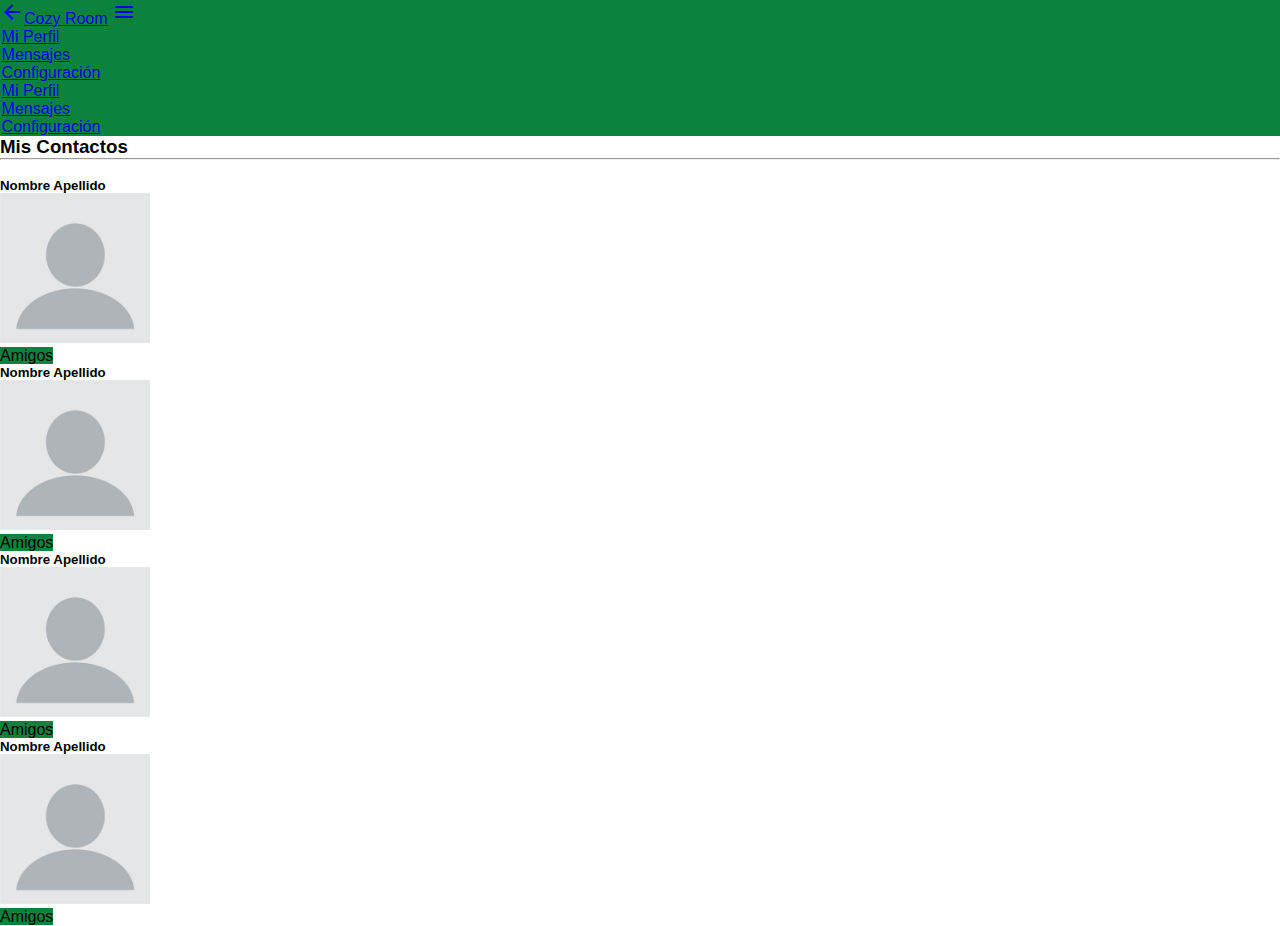
==== views/contactos.html @ add83fca "subiendo vista de contactos e inicio de vista de newsfeed" ====
<!DOCTYPE html>
<html lang="en">
<head>
    <meta charset="UTF-8">
    <meta name="viewport" content="width=device-width, initial-scale=1.0">
    <meta http-equiv="X-UA-Compatible" content="ie=edge">
    <title>Contactos</title>
     <!-- Framework Materialize CSS -->
     <link href="https://fonts.googleapis.com/icon?family=Material+Icons" rel="stylesheet">
     <link rel="stylesheet" href="../vendors/materialize/css/materialize.min.css">
     <!-- CSS Personalizado -->
     <link rel="stylesheet" href="../css/main.css"> 
</head>
<body>
  <!-- Nav Bar -->
  <nav>
      <div class="nav-wrapper">
        <a href="#" class="brand-logo left"><i class="material-icons">arrow_back</i>Cozy Room</a>
        <a href="#" data-activates="mobile-demo" class="right button-collapse"><i class="material-icons">menu</i></a>
        <ul class="right hide-on-med-and-down">
          <li><a href="perfil.html">Mi Perfil</a></li>
          <li><a href="#">Mensajes</a></li>
          <li><a href="#">Configuración</a></li>
        </ul>
        <ul class="side-nav" id="mobile-demo">
            <li><a href="perfil.html">Mi Perfil</a></li>
            <li><a href="#">Mensajes</a></li>
            <li><a href="#">Configuración</a></li>
        </ul>
  </nav>
  <!-- Conatiner con los contactos Mobile -->
  <div class="container">
    <div class="row">
      <div class="col s12">
        <h3>Mis Contactos</h3>
      </div>
    </div>
    <hr>
    <br>
    <div class="contacts">
    <div class="row">
      <div class="col s8">
        <h5>Nombre Apellido</h5>
      </div>
      <div class="col s4 center-align">
        <img src="../assets/images/profile_pic.jpg" alt="" class="circle" width="150" height="150">
      </div>
      <div class="col s2">
        <a class="waves-effect waves-light btn btn-color">Amigos</a>
      </div>
    </div>
    <div class="row">
      <div class="col s8">
        <h5>Nombre Apellido</h5>
      </div>
      <div class="col s4 center-align">
        <img src="../assets/images/profile_pic.jpg" alt="" class="circle" width="150" height="150">
      </div>
      <div class="col s2">
        <a class="waves-effect waves-light btn btn-color">Amigos</a>
      </div>
    </div>
    <div class="row">
      <div class="col s8">
        <h5>Nombre Apellido</h5>
      </div>
      <div class="col s4 center-align">
        <img src="../assets/images/profile_pic.jpg" alt="" class="circle" width="150" height="150">
      </div>
      <div class="col s2">
        <a class="waves-effect waves-light btn btn-color">Amigos</a>
      </div>
    </div>
    <div class="row">
      <div class="col s8">
        <h5>Nombre Apellido</h5>
      </div>
      <div class="col s4 center-align">
        <img src="../assets/images/profile_pic.jpg" alt="" class="circle" width="150" height="150">
      </div>
      <div class="col s2">
        <a class="waves-effect waves-light btn btn-color">Amigos</a>
      </div>
    </div>
  </div>
  <!-- Conatiner con los contactos Mobile -->
  </div>
    

  
  <!-- Libreria JQuery  -->
  <script src="../vendors/jquery/jquery-3.2.1.min.js"></script>
  <!-- JS Materialize -->
  <script src="../vendors/materialize/js/materialize.min.js"></script>
  <!-- JS personalizado -->
  <script src="../js/contactos.js"></script>
</body>
</html>
---- css/main.css ----
/** Clases generales **/
* {
  margin: 0;
  padding: 0;
  box-sizing: border-box;
  font-family: 'Roboto', sans-serif;
}
/** Altura del viewport **/
.vh100 {
  height: 100vh;
}
/** Contenedor centrado con Flex **/
.container-flex-column {
  display: flex;
  flex-direction: column;
  justify-content: center;
}
/* Aplicando flex inferior*/
.flex-lower {
  display: flex;
  flex-direction: column-reverse;
}
/** Elementos al centro **/
.item-flex-center {
  display: flex;
  justify-content: center;
  align-items: center;
}
.btn-color {
  /**background-color: #1B832C;**/
  background-color: #0B833E;
}
/** HTML INDEX **/
.splash{
  background: linear-gradient(rgb(35, 146, 63) 20%,rgb(65, 245, 146));
}

.splash h1 {
  color: beige;
  font-size: 4em;
  font-weight: bold;
}

/** HTML MAIN button **/
.btn-rg, .btn-is {
  margin-bottom: 10px;
}
.form-color{
  color:gray;
}
/** HTML PERFIL **/
.top-padding{
  padding-top: 10em;
}
/** HTML REGISTRY **/
.img-size {
  width: 200px;
}

.view-mobile {
  display: block;
}

.view-desktop {
  display: none;
}
@media(min-width:768px) {
  .view-mobile {
    display: none;
  }
  
  .view-desktop {
    display: block;
  }
  /** HTML MAIN **/
  
}
/**NAV BAR**/
nav {
  background-color:#0B833E;
}

nav li{
  margin-right:0.5rem; 
  margin-left:0.1rem;
}
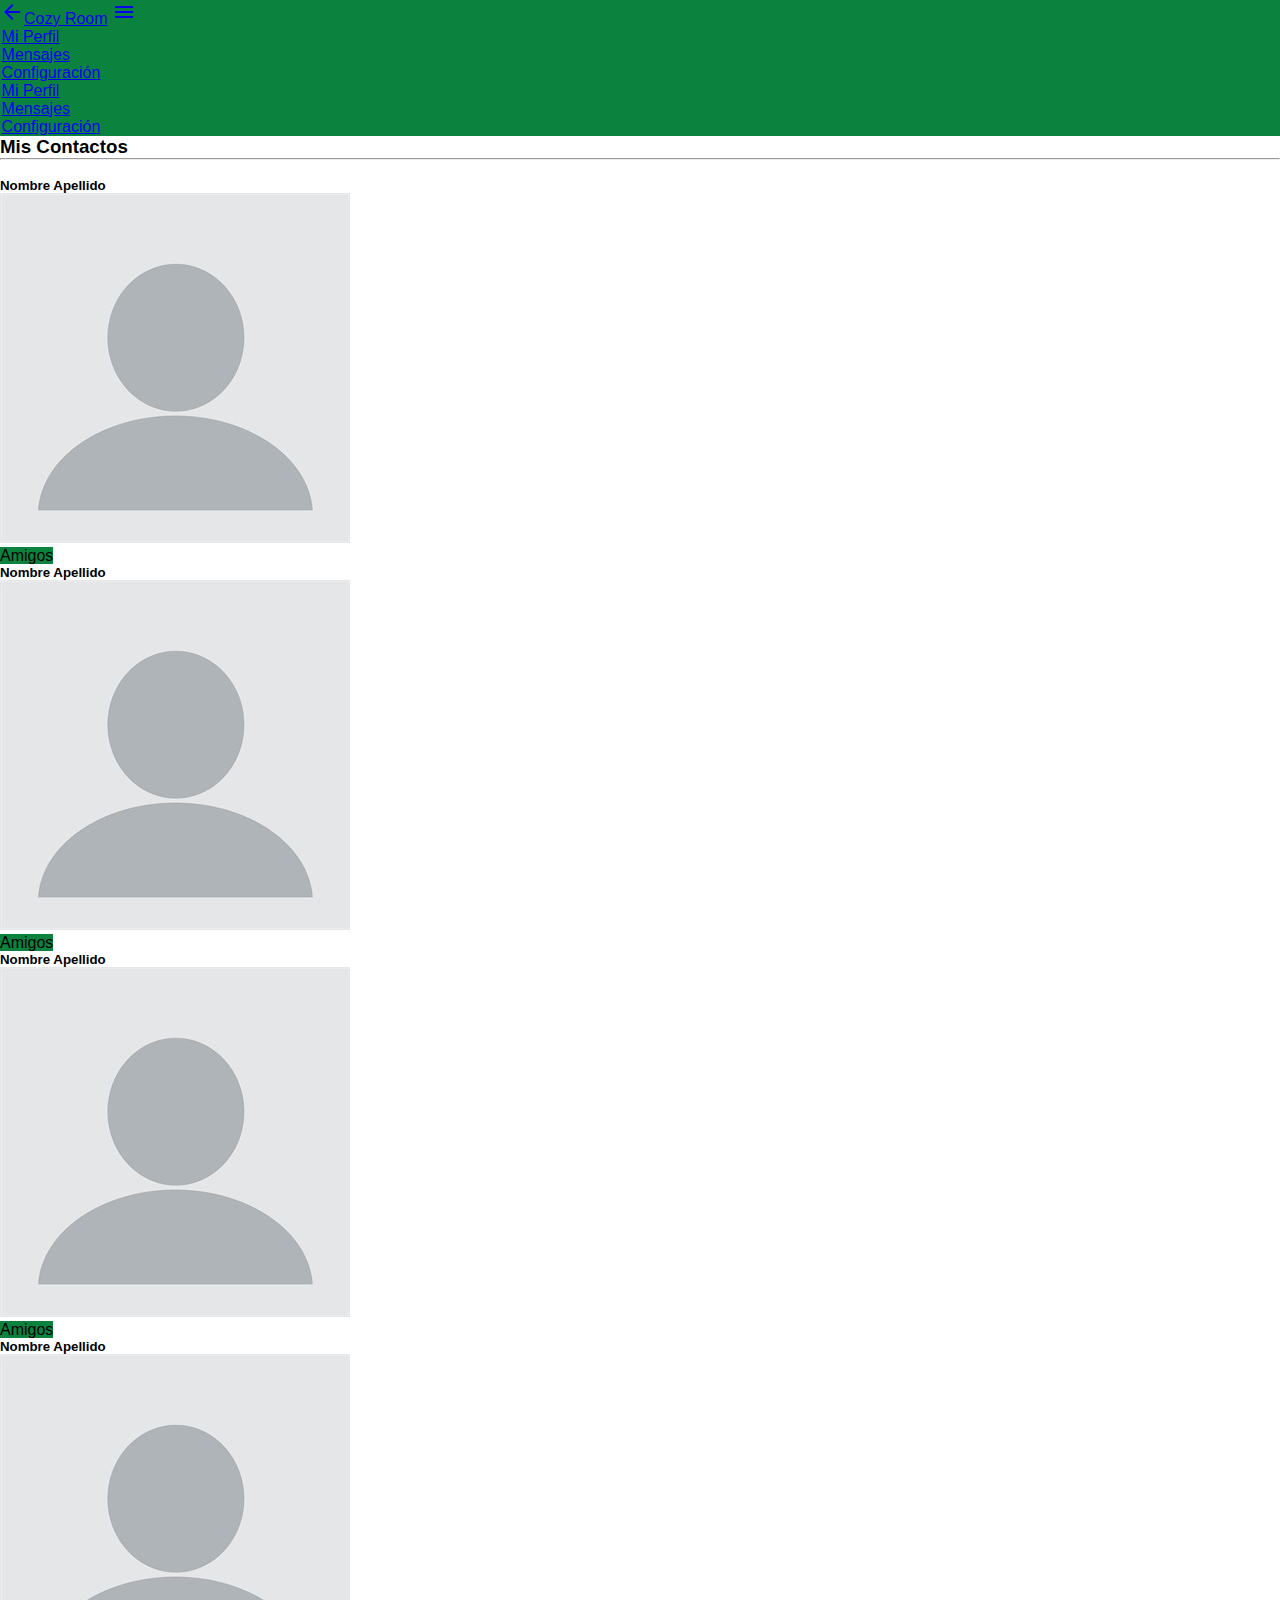
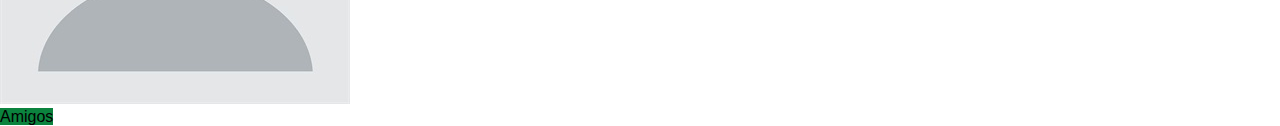
==== commit 5e5c9668: "ajustando reponsive design" ====
--- a/views/contactos.html
+++ b/views/contactos.html
@@ -15,7 +15,7 @@
   <!-- Nav Bar -->
   <nav>
       <div class="nav-wrapper">
-        <a href="#" class="brand-logo left"><i class="material-icons">arrow_back</i>Cozy Room</a>
+        <a href="newsfeed.html" class="brand-logo left"><i class="material-icons">arrow_back</i>Cozy Room</a>
         <a href="#" data-activates="mobile-demo" class="right button-collapse"><i class="material-icons">menu</i></a>
         <ul class="right hide-on-med-and-down">
           <li><a href="perfil.html">Mi Perfil</a></li>
@@ -43,7 +43,7 @@
         <h5>Nombre Apellido</h5>
       </div>
       <div class="col s4 center-align">
-        <img src="../assets/images/profile_pic.jpg" alt="" class="circle" width="150" height="150">
+        <img src="../assets/images/profile_pic.jpg" alt="" class="circle responsive-img">
       </div>
       <div class="col s2">
         <a class="waves-effect waves-light btn btn-color">Amigos</a>
@@ -54,7 +54,7 @@
         <h5>Nombre Apellido</h5>
       </div>
       <div class="col s4 center-align">
-        <img src="../assets/images/profile_pic.jpg" alt="" class="circle" width="150" height="150">
+        <img src="../assets/images/profile_pic.jpg" alt="" class="circle responsive-img">
       </div>
       <div class="col s2">
         <a class="waves-effect waves-light btn btn-color">Amigos</a>
@@ -65,7 +65,7 @@
         <h5>Nombre Apellido</h5>
       </div>
       <div class="col s4 center-align">
-        <img src="../assets/images/profile_pic.jpg" alt="" class="circle" width="150" height="150">
+        <img src="../assets/images/profile_pic.jpg" alt="" class="circle responsive-img">
       </div>
       <div class="col s2">
         <a class="waves-effect waves-light btn btn-color">Amigos</a>
@@ -76,7 +76,7 @@
         <h5>Nombre Apellido</h5>
       </div>
       <div class="col s4 center-align">
-        <img src="../assets/images/profile_pic.jpg" alt="" class="circle" width="150" height="150">
+        <img src="../assets/images/profile_pic.jpg" alt="" class="circle responsive-img">
       </div>
       <div class="col s2">
         <a class="waves-effect waves-light btn btn-color">Amigos</a>
--- a/css/main.css
+++ b/css/main.css
@@ -29,6 +29,9 @@
 .btn-color {
   /**background-color: #1B832C;**/
   background-color: #0B833E;
+}
+.btn-disabled {
+  background-color: #78A98D;
 }
 /** HTML INDEX **/
 .splash{
@@ -84,3 +87,9 @@
   margin-right:0.5rem; 
   margin-left:0.1rem;
 }
+textarea {
+  resize: none;
+  width: 100%;
+  height: 20vh;
+  background-color: rgb(230, 222, 222)
+}
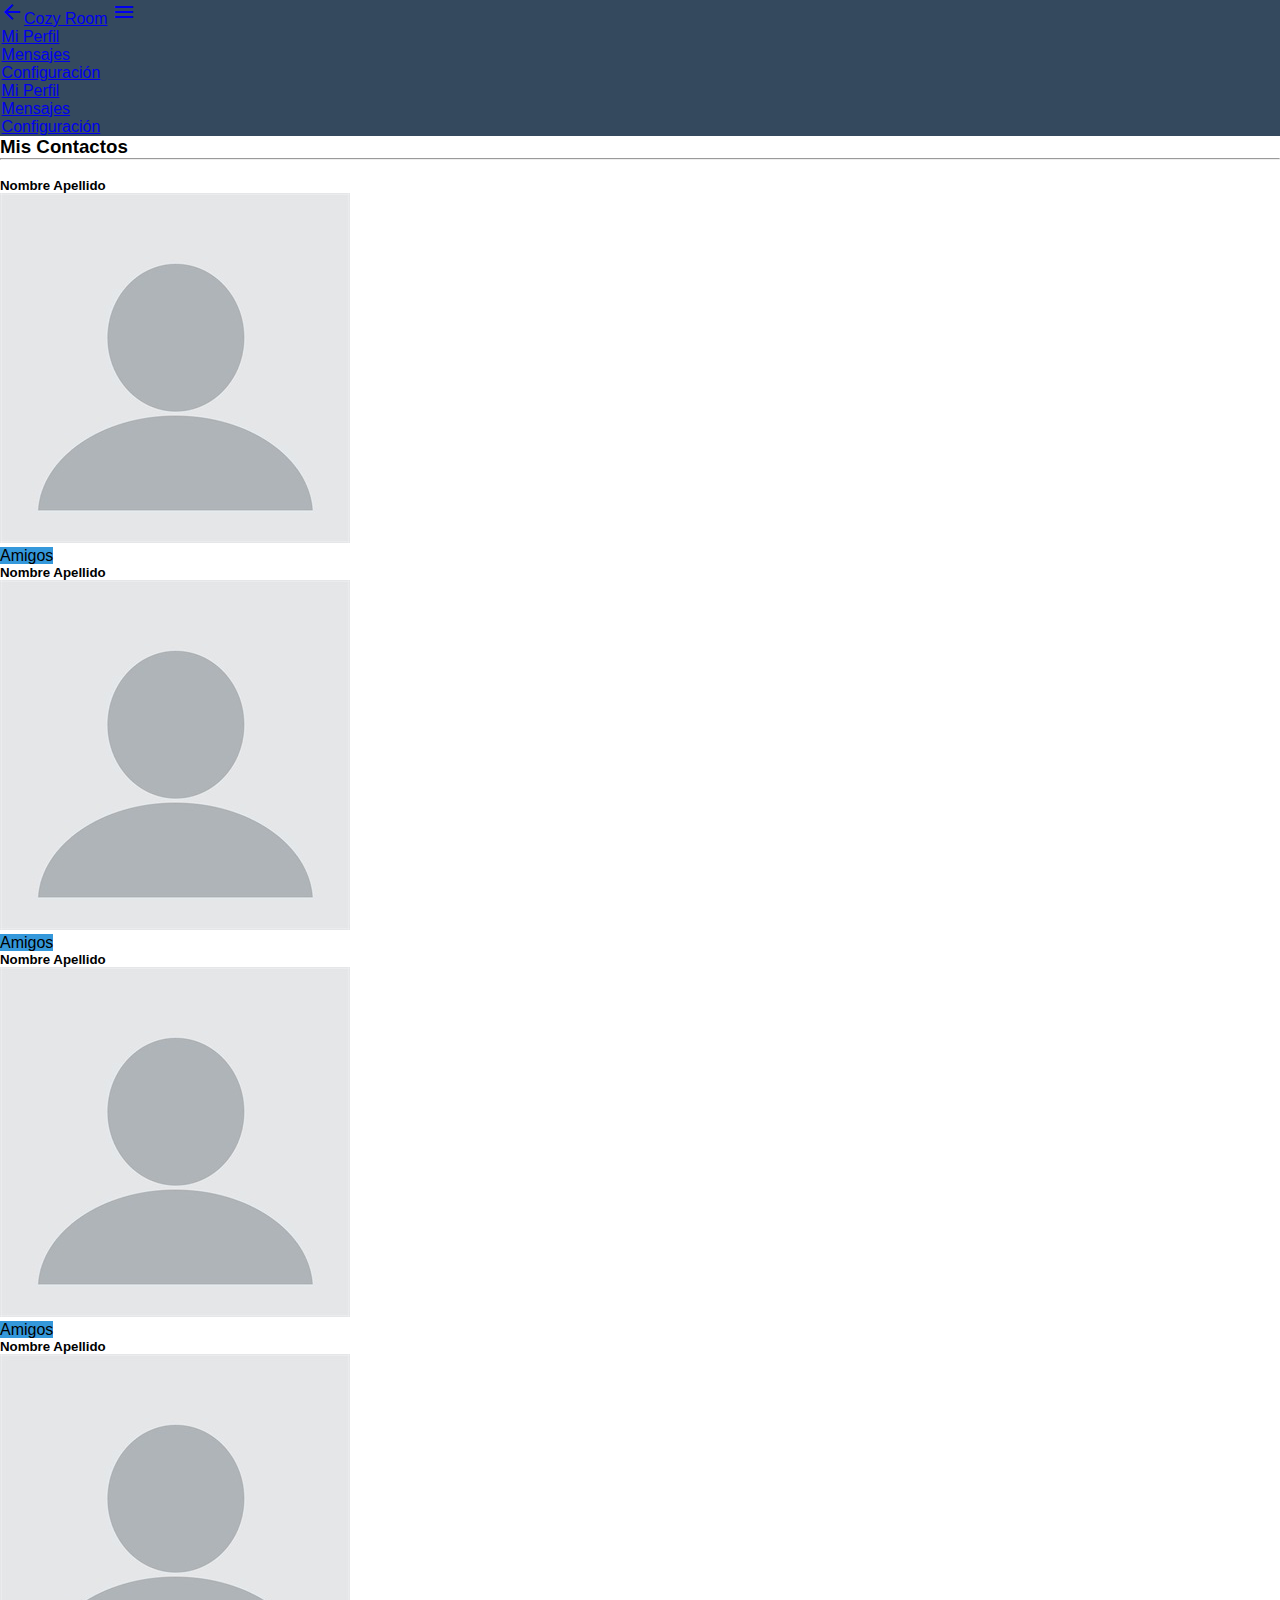
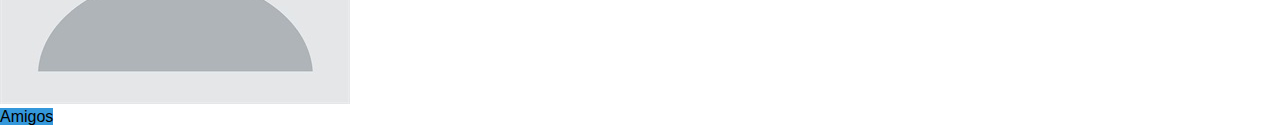
==== commit a2b56359: "mejorando identacion" ====
--- a/views/contactos.html
+++ b/views/contactos.html
@@ -14,9 +14,9 @@
 <body>
   <!-- Nav Bar -->
   <nav>
-      <div class="nav-wrapper">
-        <a href="newsfeed.html" class="brand-logo left"><i class="material-icons">arrow_back</i>Cozy Room</a>
-        <a href="#" data-activates="mobile-demo" class="right button-collapse"><i class="material-icons">menu</i></a>
+    <div class="nav-wrapper">
+      <a href="newsfeed.html" class="brand-logo left"><i class="material-icons">arrow_back</i>Cozy Room</a>
+      <a href="#" data-activates="mobile-demo" class="right button-collapse"><i class="material-icons">menu</i></a>
         <ul class="right hide-on-med-and-down">
           <li><a href="perfil.html">Mi Perfil</a></li>
           <li><a href="#">Mensajes</a></li>
--- a/css/main.css
+++ b/css/main.css
@@ -28,7 +28,7 @@
 }
 .btn-color {
   /**background-color: #1B832C;**/
-  background-color: #0B833E;
+  background-color: #3498DB;
 }
 .btn-disabled {
   background-color: #78A98D;
@@ -49,17 +49,43 @@
   margin-bottom: 10px;
 }
 .form-color{
-  color:gray;
+  color:rgb(39, 38, 38);
+}
+.bgimg{
+  background-image: url('../assets/images/room1.jpg');
+  background-size: cover;
+  align-items: center;
 }
 /** HTML PERFIL **/
 .top-padding{
   padding-top: 10em;
 }
 /** HTML REGISTRY **/
+.imgback{
+  background-image: url('../assets/images/student1.jpg');
+  /* background-color: rgba(77, 77, 77, 0.8);
+  filter:brightness(0.1); */
+  height: 100vh;
+  background-size: cover
+}
+.imgback h1{
+  color: black;
+}
 .img-size {
   width: 200px;
 }
+/** LOGIN**/
+.flat {
+  background-image: url('../assets/images/flat.jpg');
+}
+.data-background{
+  background-color: rgba(5, 5, 5, 0.568);
+}
+.data-background label{
+  color: white;
+  font-size: 1.5rem;
 
+}
 .view-mobile {
   display: block;
 }
@@ -75,12 +101,11 @@
   .view-desktop {
     display: block;
   }
-  /** HTML MAIN **/
   
 }
 /**NAV BAR**/
 nav {
-  background-color:#0B833E;
+  background-color:#34495E;
 }
 
 nav li{
@@ -91,5 +116,26 @@
   resize: none;
   width: 100%;
   height: 20vh;
-  background-color: rgb(230, 222, 222)
+  background-color: white;
+  
 }
+/**NEWSFEED**/
+.color-style{
+  background-color: #e1e4e2;
+}
+
+.backgroundMsg {
+  background-color: #fff;
+}
+
+.none {
+  display: none;
+}
+
+.block {
+  display: block;
+}
+
+.bold {
+  font-weight: bold;
+}